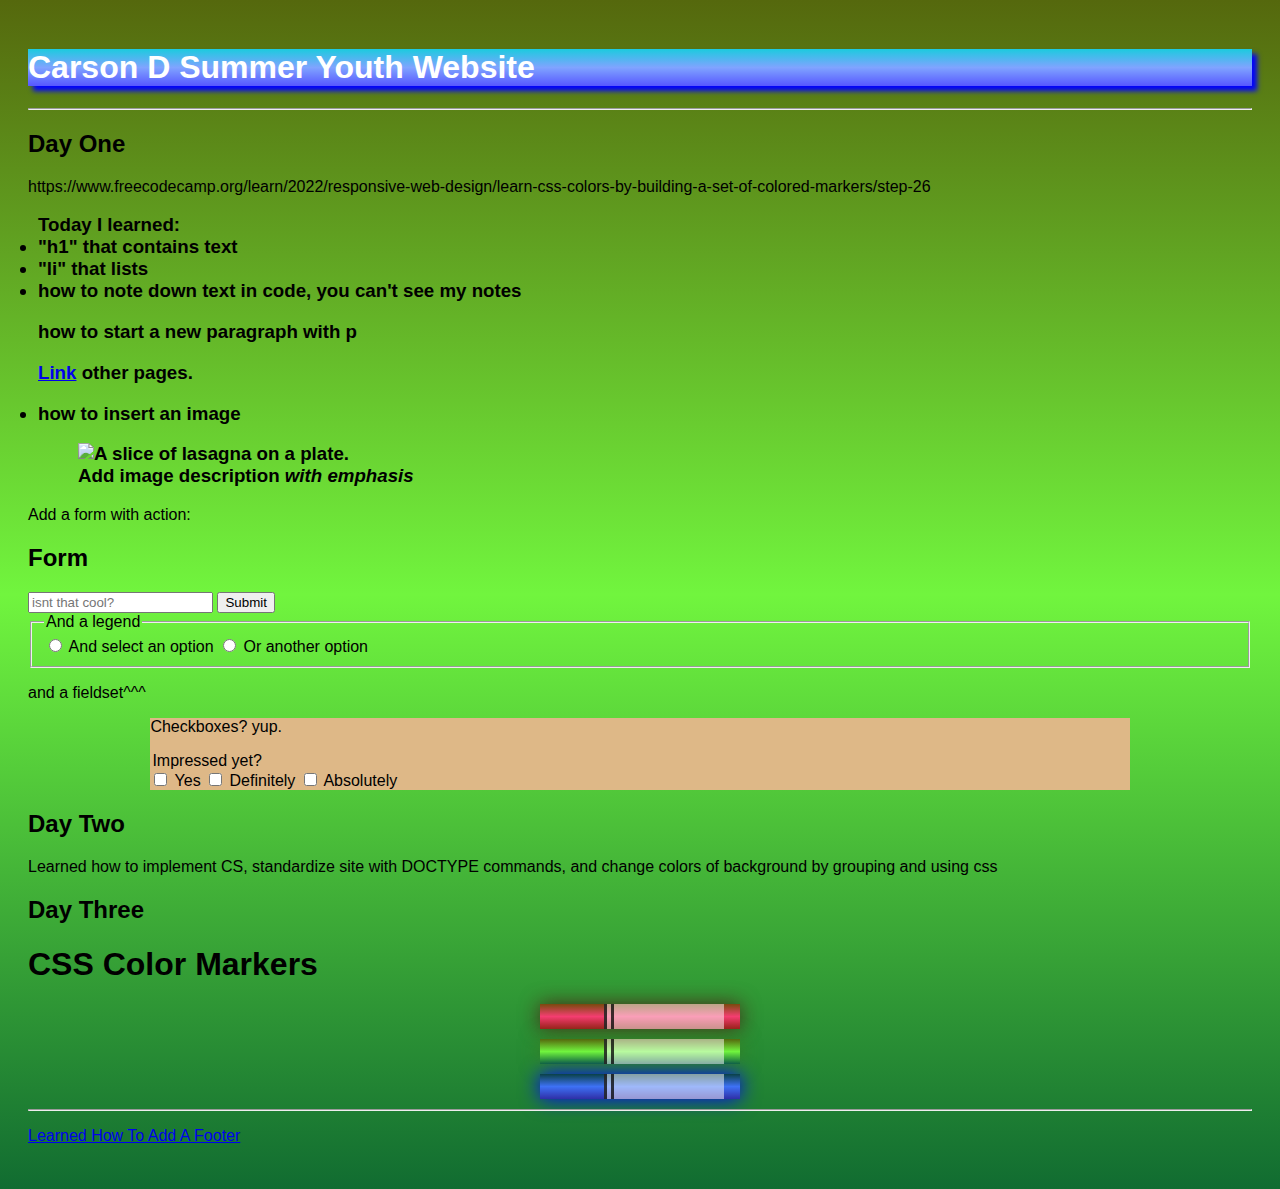
==== index.html @ f332eb2f "added marker" ====
<!DOCTYPE html>
<html lang="en">

<head>
    <link href="styles.css" rel="stylesheet" />
    <meta charset="UTF-8">
    <meta name="viewport" content="width=device-width, initial-scale=1.0">
    <title class="title">Carson Dibb</title>

</head>

<body class="body">
    <h1 class="title">Carson D Summer Youth Website</h1>
    <hr>
    <h2>Day One</h2>
    <p>https://www.freecodecamp.org/learn/2022/responsive-web-design/learn-css-colors-by-building-a-set-of-colored-markers/step-26
    </p>
    <section class="section">
        <h3>Today I learned:
            <li>"h1" that contains text</li>
            <li>"li" that lists</li>
            <li>how to note down text in code, you can't see my notes</li>
            <p>how to start a new paragraph with p</p>
            <p> <a target="_blank" href="https://www.youtube.com/watch?v=dQw4w9WgXcQ">Link</a> other pages.</p>
            <li>how to insert an image</li>
            <figure>
                <img src="https://cdn.freecodecamp.org/curriculum/cat-photo-app/lasagna.jpg"
                    alt="A slice of lasagna on a plate.">
                <figcaption>Add image description <em>with emphasis</em> </figcaption>
            </figure>
        </h3>
    </section>
    <section>
        <p>Add a form with action:</p>
        <section>
            <div id="form">
                <h2>Form</h2>
                <form action="https://freecatphotoapp.com/submit-cat-photo">
                    <input type="text" name="isnt that cool?" placeholder="isnt that cool?" required>
                    <button>Submit</button>
                </form>
            </div>
        </section>
        <section>
            <fieldset>
                <legend>And a legend</legend>
                <label><input id="an" type="radio" name="selection"> And select an option</label>
                <label> <input id="another" type="radio" name="selection"> Or another option</label>
            </fieldset>
            <p>and a fieldset^^^</p>
        </section>
        <section class="checkbox">
            <p>Checkboxes? yup.</p>
            <legend>Impressed yet?</legend>
            <input type="checkbox"> Yes
            <input id="Definitely" name="personality" type="checkbox"> <label for="Definitely">Definitely </label>
            <input id="Definitely" name="personality" type="checkbox"> <label for="Definitely">Absolutely </label>
        </section>
        <h2>Day Two</h2>
        <p>Learned how to implement CS, standardize site with DOCTYPE commands, and change colors of background by
            grouping and using css</p>
    </section>
    <h2>Day Three</h2>
    <h1>CSS Color Markers</h1>
    <div class="container">
      <div class="marker red">
        <div class="cap"></div>
        <div class="sleeve"></div>
      </div>
      <div class="marker green">
        <div class="cap"></div>
        <div class="sleeve"></div>
      </div>
      <div class="marker blue">
        <div class="cap"></div>
        <div class="sleeve"></div>
      </div>
    </div>
</body>
<hr>
<footer>
    <p>
        <a class="Footer" href="https://www.youtube.com/watch?v=dQw4w9WgXcQ">Learned How To Add A Footer</a>
    </p>
</footer>

</html>
---- styles.css ----
.body {
    background: linear-gradient(#55680D, #71F53E, #116C31);;
  }

  .checkbox {
    width: 80%;
    background-color: burlywood;
    margin-left: auto;
    margin-right: auto;
  }

  .body {
    padding: 20px;
    font-family: sans-serif;
  }

  .title {
    color:white;
    box-shadow: 5px 5px 5px blue;
    background: linear-gradient(hsl(186, 78%, 49%), hsl(223, 100%, 75%), hsl(240, 100%, 67%));
  }

  .Footer {
    text-align: center;
  }
  .section {
    padding-left: 10px;
  }
  .marker {
    width: 200px;
    height: 25px;
    margin: 10px auto;
  }
  
  .cap {
    width: 60px;
    height: 25px;
  }
  
  .sleeve {
    width: 110px;
    height: 25px;
    background-color: rgba(255, 255, 255, 0.5);
    border-left: 10px double rgba(0, 0, 0, 0.75);
  }
  
  .cap, .sleeve {
    display: inline-block;
  }
  
  .red {
    background: linear-gradient(rgb(122, 74, 14), rgb(245, 62, 113), rgb(162, 27, 27));
    box-shadow: 0 0 20px 0 rgba(83, 14, 14, 0.8);
  }
  
  .green {
    background: linear-gradient(#55680D, #71F53E, #116C31);
    box-shadow: 0 0 20px 0 #3B7E20CC;
  }

  .blue {
    background: linear-gradient(hsl(186, 76%, 16%), hsl(223, 90%, 60%), hsl(240, 56%, 42%));
    box-shadow: 0 0 20px 0 blue;
  }
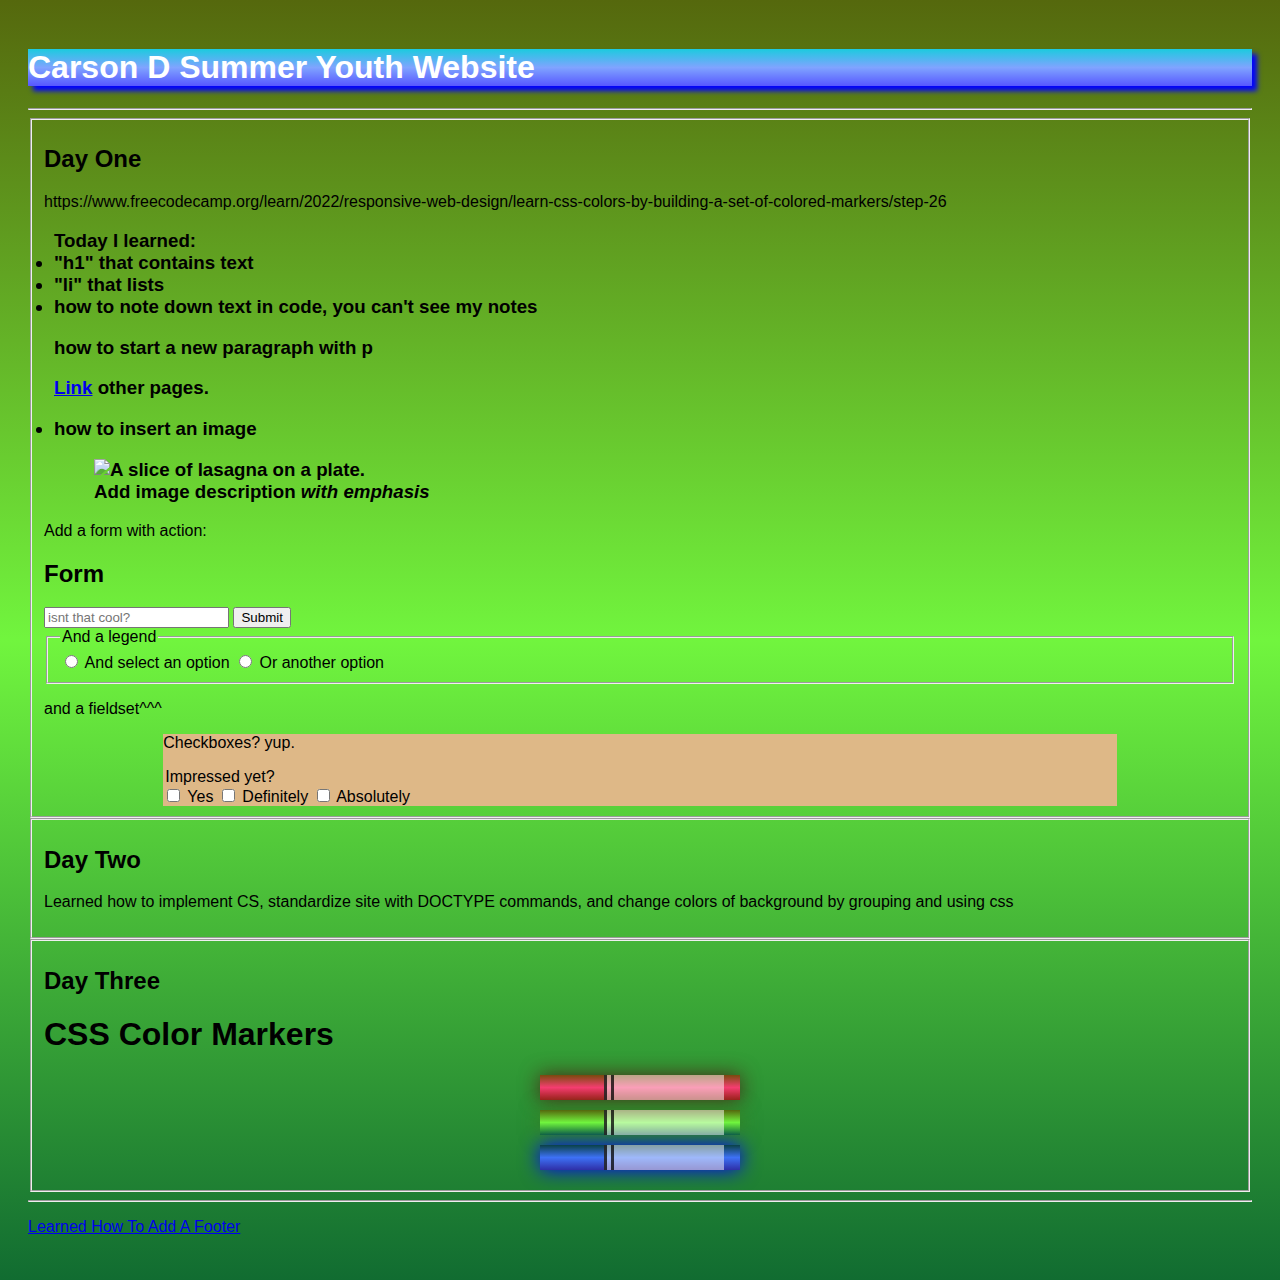
==== commit 70751ad1: "finished" ====
--- a/index.html
+++ b/index.html
@@ -12,6 +12,7 @@
 <body class="body">
     <h1 class="title">Carson D Summer Youth Website</h1>
     <hr>
+    <fieldset>
     <h2>Day One</h2>
     <p>https://www.freecodecamp.org/learn/2022/responsive-web-design/learn-css-colors-by-building-a-set-of-colored-markers/step-26
     </p>
@@ -56,26 +57,31 @@
             <input id="Definitely" name="personality" type="checkbox"> <label for="Definitely">Definitely </label>
             <input id="Definitely" name="personality" type="checkbox"> <label for="Definitely">Absolutely </label>
         </section>
+    </fieldset>
+        <fieldset>
         <h2>Day Two</h2>
         <p>Learned how to implement CS, standardize site with DOCTYPE commands, and change colors of background by
             grouping and using css</p>
+        </fieldset>
     </section>
+    <fieldset>
     <h2>Day Three</h2>
     <h1>CSS Color Markers</h1>
     <div class="container">
-      <div class="marker red">
-        <div class="cap"></div>
-        <div class="sleeve"></div>
-      </div>
-      <div class="marker green">
-        <div class="cap"></div>
-        <div class="sleeve"></div>
-      </div>
-      <div class="marker blue">
-        <div class="cap"></div>
-        <div class="sleeve"></div>
-      </div>
+        <div class="marker red">
+            <div class="cap"></div>
+            <div class="sleeve"></div>
+        </div>
+        <div class="marker green">
+            <div class="cap"></div>
+            <div class="sleeve"></div>
+        </div>
+        <div class="marker blue">
+            <div class="cap"></div>
+            <div class="sleeve"></div>
+        </div>
     </div>
+    </fieldset>
 </body>
 <hr>
 <footer>
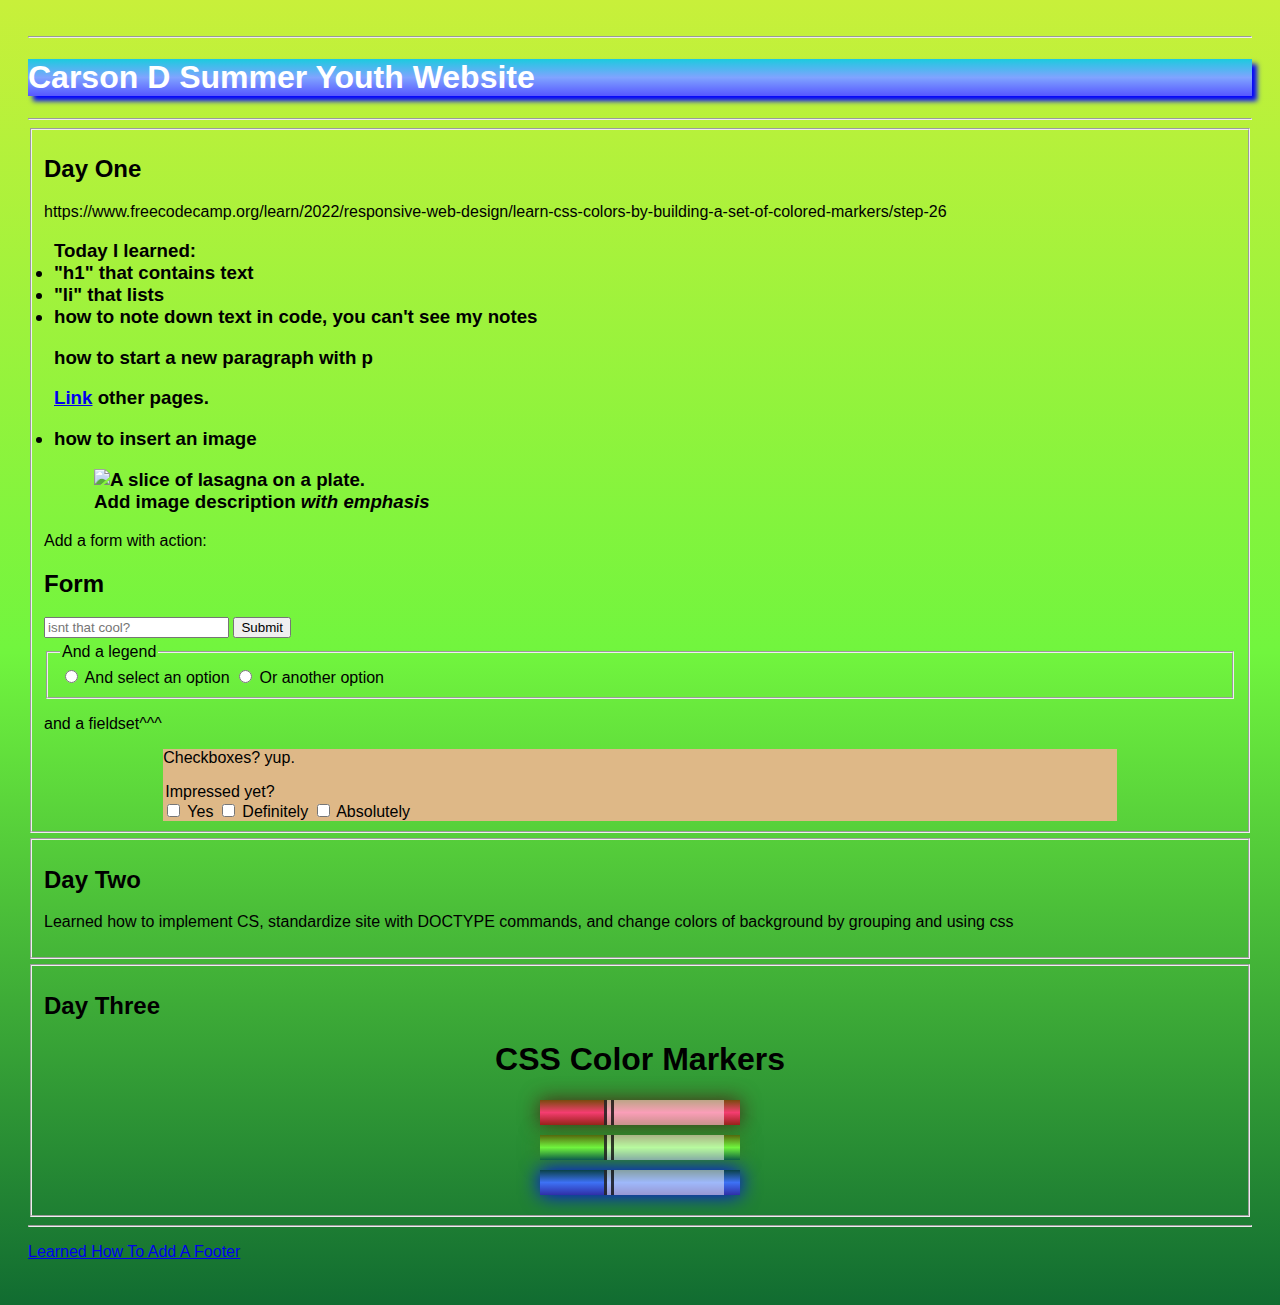
==== commit c0df5b3f: "changed color marker" ====
--- a/index.html
+++ b/index.html
@@ -10,6 +10,7 @@
 </head>
 
 <body class="body">
+    <hr>
     <h1 class="title">Carson D Summer Youth Website</h1>
     <hr>
     <fieldset>
@@ -66,7 +67,7 @@
     </section>
     <fieldset>
     <h2>Day Three</h2>
-    <h1>CSS Color Markers</h1>
+    <h1 class="ColorMarker">CSS Color Markers</h1>
     <div class="container">
         <div class="marker red">
             <div class="cap"></div>
--- a/styles.css
+++ b/styles.css
@@ -1,5 +1,5 @@
 .body {
-    background: linear-gradient(#55680D, #71F53E, #116C31);;
+    background: linear-gradient(#c8f03a, #71F53E, #116C31);;
   }
 
   .checkbox {
@@ -61,4 +61,12 @@
   .blue {
     background: linear-gradient(hsl(186, 76%, 16%), hsl(223, 90%, 60%), hsl(240, 56%, 42%));
     box-shadow: 0 0 20px 0 blue;
+  }
+
+  fieldset {
+    margin-top: 5px;
+  }
+
+  .ColorMarker {
+    text-align: center;
   }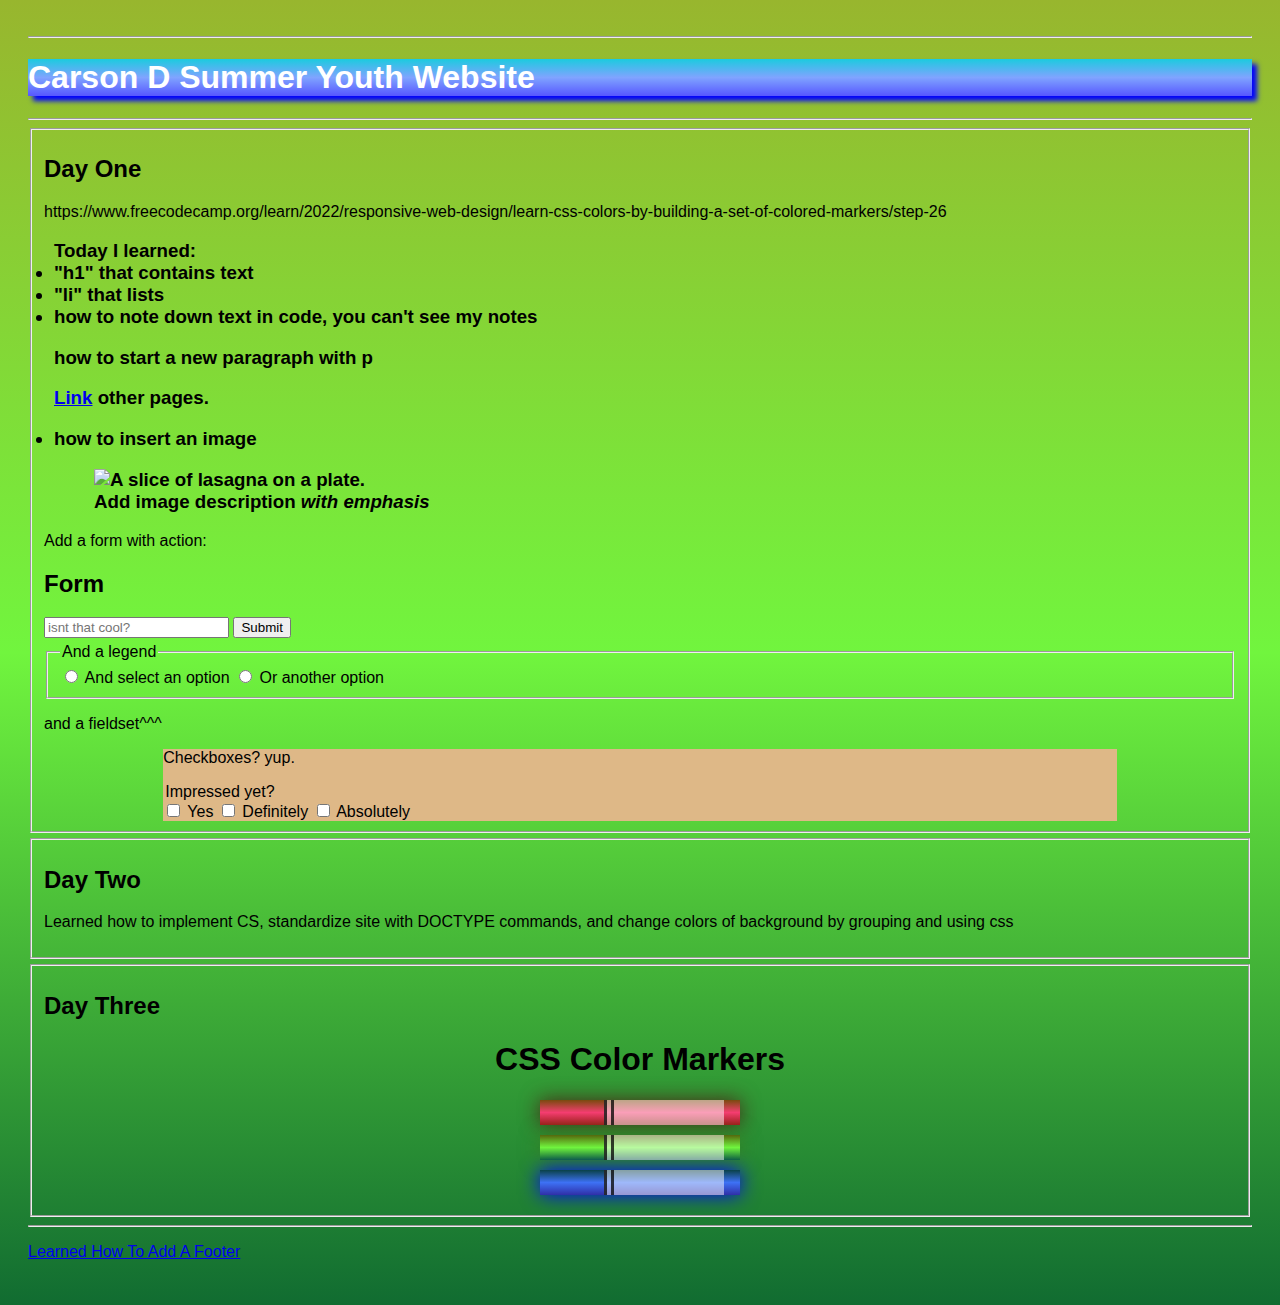
==== commit 918b085c: "added target blank to link" ====
--- a/index.html
+++ b/index.html
@@ -87,7 +87,7 @@
 <hr>
 <footer>
     <p>
-        <a class="Footer" href="https://www.youtube.com/watch?v=dQw4w9WgXcQ">Learned How To Add A Footer</a>
+        <a class="Footer" target="_blank" href="https://www.youtube.com/watch?v=dQw4w9WgXcQ">Learned How To Add A Footer</a>
     </p>
 </footer>
 
--- a/styles.css
+++ b/styles.css
@@ -1,5 +1,5 @@
 .body {
-    background: linear-gradient(#c8f03a, #71F53E, #116C31);;
+    background: linear-gradient(#98b62e, #71F53E, #116C31);;
   }
 
   .checkbox {
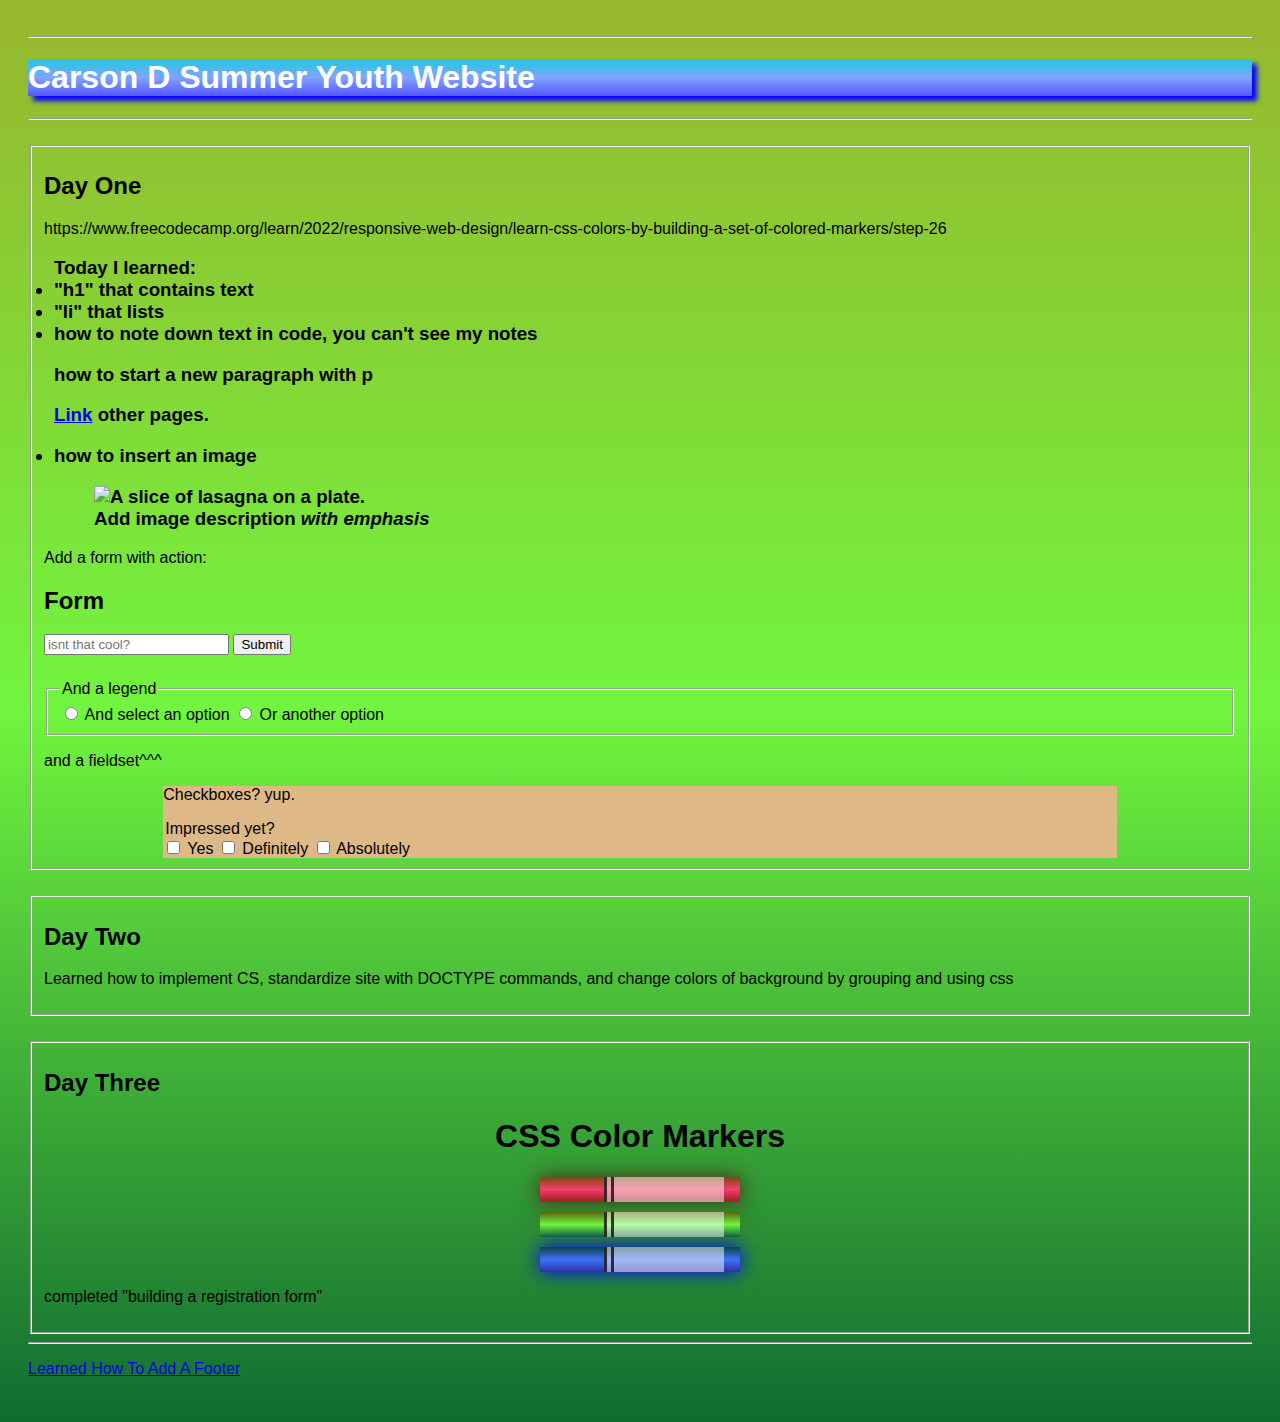
==== commit 8d68e570: "added notes" ====
--- a/index.html
+++ b/index.html
@@ -81,6 +81,7 @@
             <div class="cap"></div>
             <div class="sleeve"></div>
         </div>
+        <p>completed "building a registration form"</p>
     </div>
     </fieldset>
 </body>
--- a/styles.css
+++ b/styles.css
@@ -64,7 +64,8 @@
   }
 
   fieldset {
-    margin-top: 5px;
+    margin-top: 25px;
+    box-shadow: 5 5 20px 15px grey;
   }
 
   .ColorMarker {
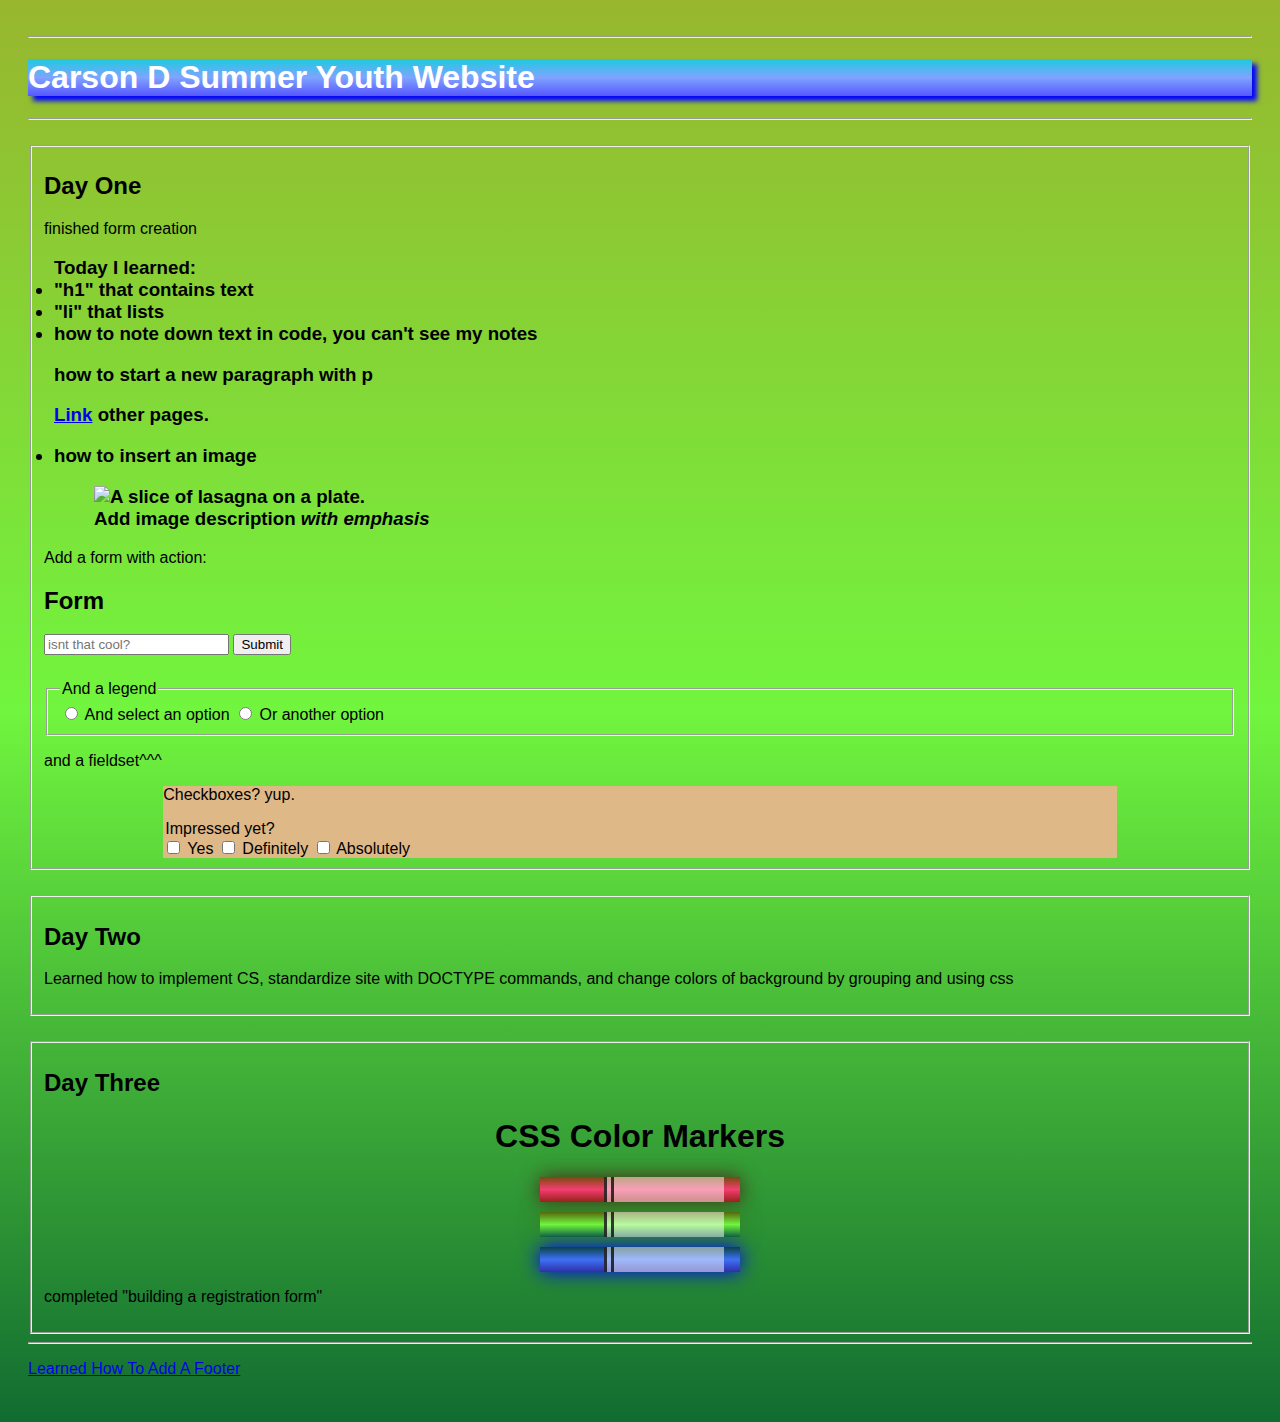
==== commit 0ebe956b: "added finished note" ====
--- a/index.html
+++ b/index.html
@@ -15,7 +15,7 @@
     <hr>
     <fieldset>
     <h2>Day One</h2>
-    <p>https://www.freecodecamp.org/learn/2022/responsive-web-design/learn-css-colors-by-building-a-set-of-colored-markers/step-26
+    <p><link href="https://www.freecodecamp.org/learn/2022/responsive-web-design/#learn-html-forms-by-building-a-registration-form"> finished form creation</a></p>
     </p>
     <section class="section">
         <h3>Today I learned:
